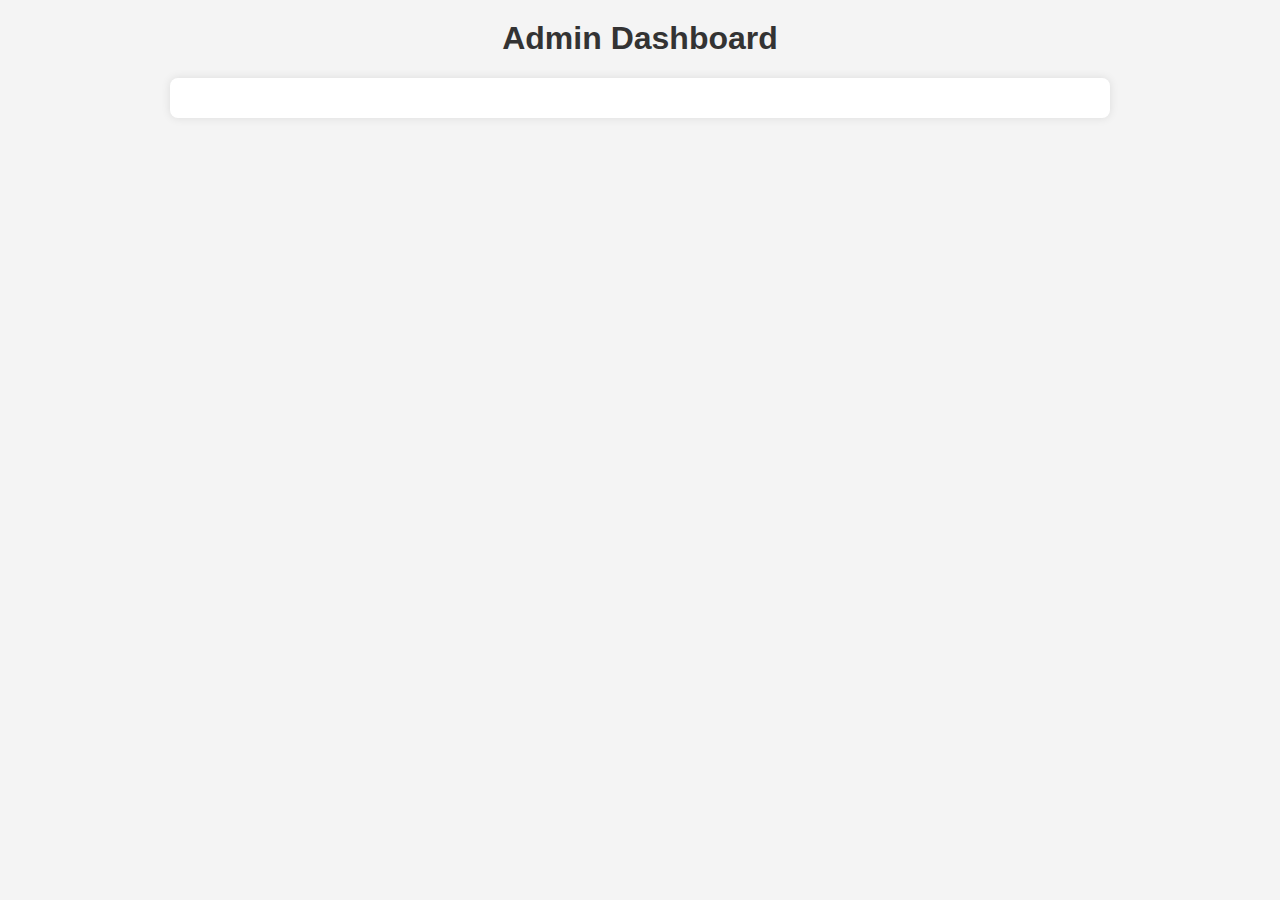
==== frontend/admin.html @ ef0c7151 "Add files via upload" ====
<!DOCTYPE html>
<html lang="en">
<head>
    <meta charset="UTF-8">
    <meta name="viewport" content="width=device-width, initial-scale=1.0">
    <title>Admin Dashboard</title>
    <link rel="stylesheet" href="assets/css/styles.css">
</head>
<body>
    <h1>Admin Dashboard</h1>
    <div id="feedback-list"></div>
    <script src="assets/js/admin.js"></script>
</body>
</html>
---- frontend/assets/css/styles.css ----
/* Estilos Gerais */
body {
    font-family: Arial, sans-serif;
    margin: 0;
    padding: 0;
    background-color: #f4f4f4;
}

h1 {
    text-align: center;
    color: #333;
    margin-top: 20px;
}

/* Estilos do Formulário */
#feedback-form {
    max-width: 600px;
    margin: 20px auto;
    padding: 20px;
    background-color: #fff;
    border-radius: 8px;
    box-shadow: 0 0 10px rgba(0, 0, 0, 0.1);
}

#feedback-form label {
    display: block;
    margin-bottom: 8px;
    font-weight: bold;
}

#feedback-form input, 
#feedback-form textarea {
    width: 100%;
    padding: 10px;
    margin-bottom: 15px;
    border: 1px solid #ddd;
    border-radius: 4px;
}

#feedback-form button {
    background-color: #5cb85c;
    color: white;
    border: none;
    padding: 10px 20px;
    border-radius: 4px;
    cursor: pointer;
}

#feedback-form button:hover {
    background-color: #4cae4c;
}

/* Estilos Gerais para Admin */
#feedback-list {
    max-width: 900px;
    margin: 20px auto;
    padding: 20px;
    background-color: #fff;
    border-radius: 8px;
    box-shadow: 0 0 10px rgba(0, 0, 0, 0.1);
}

.feedback-item {
    padding: 15px;
    border-bottom: 1px solid #ddd;
    margin-bottom: 10px;
}

.feedback-item:last-child {
    border-bottom: none;
}

.feedback-item p {
    margin: 0;
    font-size: 16px;
}

.feedback-item button {
    background-color: #0275d8;
    color: white;
    border: none;
    padding: 5px 10px;
    margin-right: 5px;
    border-radius: 4px;
    cursor: pointer;
}

.feedback-item button:hover {
    background-color: #025aa5;
}

.feedback-item button.delete {
    background-color: #d9534f;
}

.feedback-item button.delete:hover {
    background-color: #c9302c;
}
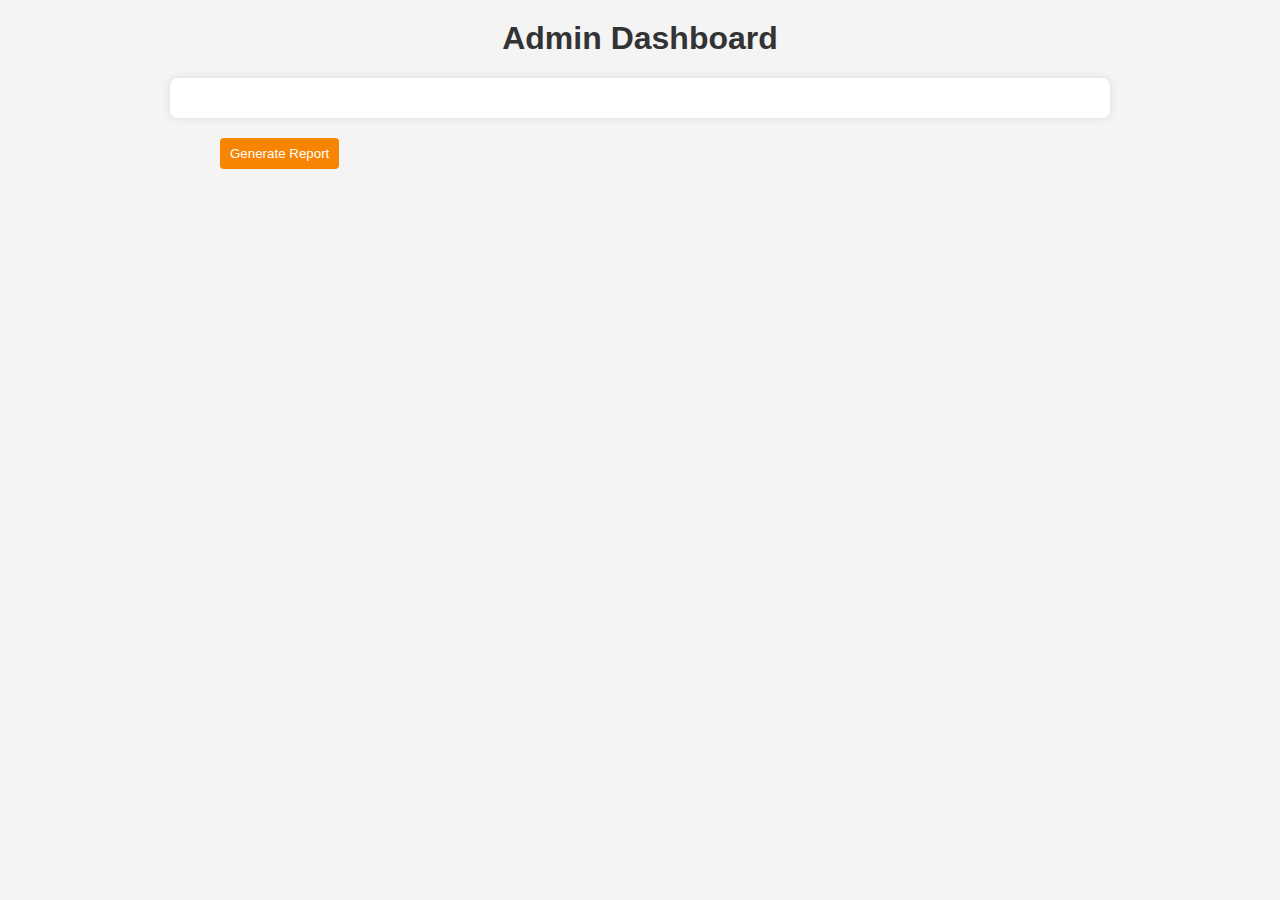
==== commit 3b7412ab: "Add files via upload" ====
--- a/frontend/admin.html
+++ b/frontend/admin.html
@@ -9,6 +9,7 @@
 <body>
     <h1>Admin Dashboard</h1>
     <div id="feedback-list"></div>
+    <button id="generate-report">Generate Report</button>
     <script src="assets/js/admin.js"></script>
 </body>
 </html>
--- a/frontend/assets/css/styles.css
+++ b/frontend/assets/css/styles.css
@@ -76,7 +76,7 @@
 }
 
 .feedback-item button {
-    background-color: #0275d8;
+    background-color: #d80202;
     color: white;
     border: none;
     padding: 5px 10px;
@@ -86,7 +86,7 @@
 }
 
 .feedback-item button:hover {
-    background-color: #025aa5;
+    background-color: #f82525;
 }
 
 .feedback-item button.delete {
@@ -96,3 +96,18 @@
 .feedback-item button.delete:hover {
     background-color: #c9302c;
 }
+
+#generate-report {
+    margin-left: 220px;
+    background-color: #f78402;
+    color: white;
+    border: none;
+    padding: 8px 10px;
+    margin-right: 5px;
+    border-radius: 4px;
+    cursor: pointer;
+}
+
+#generate-report:hover {
+    background-color: #db7623;
+}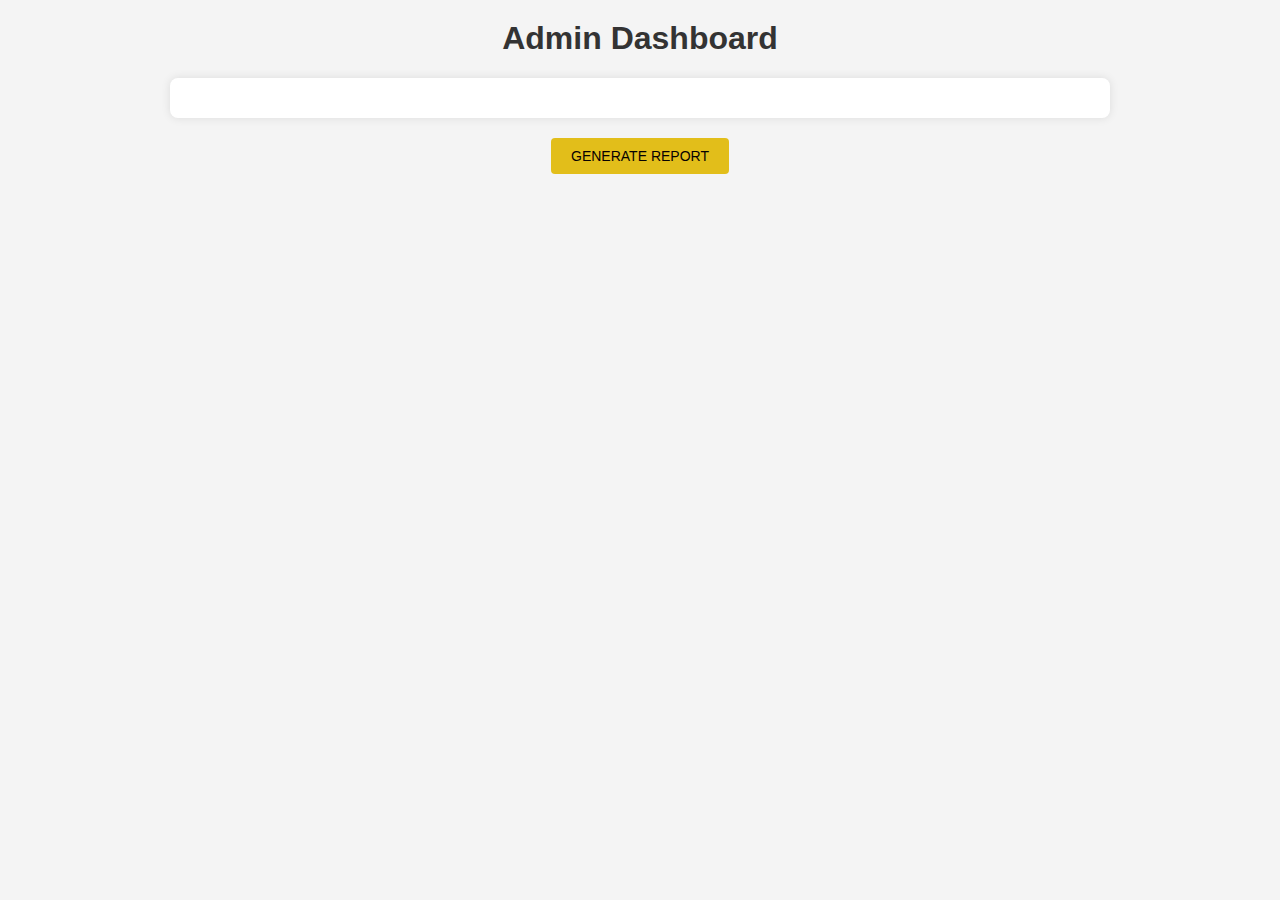
==== commit 0b20f401: "Add files via upload" ====
--- a/frontend/admin.html
+++ b/frontend/admin.html
@@ -7,9 +7,11 @@
     <link rel="stylesheet" href="assets/css/styles.css">
 </head>
 <body>
-    <h1>Admin Dashboard</h1>
-    <div id="feedback-list"></div>
-    <button id="generate-report">Generate Report</button>
+    <div id="admin-container">
+        <h1>Admin Dashboard</h1>
+        <div id="feedback-list"></div>
+        <button id="generate-report">Generate Report</button>
+    </div>
     <script src="assets/js/admin.js"></script>
 </body>
 </html>
--- a/frontend/assets/css/styles.css
+++ b/frontend/assets/css/styles.css
@@ -1,4 +1,4 @@
-/* Estilos Gerais */
+/* All */
 body {
     font-family: Arial, sans-serif;
     margin: 0;
@@ -12,7 +12,7 @@
     margin-top: 20px;
 }
 
-/* Estilos do Formulário */
+/* Form */
 #feedback-form {
     max-width: 600px;
     margin: 20px auto;
@@ -44,13 +44,39 @@
     padding: 10px 20px;
     border-radius: 4px;
     cursor: pointer;
+    transition: background-color 0.3s ease;
 }
 
 #feedback-form button:hover {
     background-color: #4cae4c;
 }
 
-/* Estilos Gerais para Admin */
+/* Rating Stars */
+.star-rating {
+    display: flex;
+    flex-direction: row-reverse;
+    justify-content: center;
+    margin-bottom: 15px;
+}
+
+.star-rating input[type="radio"] {
+    display: none;
+}
+
+.star-rating label {
+    font-size: 2em;
+    color: #ddd;
+    cursor: pointer;
+    transition: color 0.2s;
+}
+
+.star-rating input[type="radio"]:checked ~ label,
+.star-rating label:hover,
+.star-rating label:hover ~ label {
+    color: #f5b301;
+}
+
+/* Feedback List */
 #feedback-list {
     max-width: 900px;
     margin: 20px auto;
@@ -61,9 +87,14 @@
 }
 
 .feedback-item {
+    display: flex;
+    justify-content: space-between;
+    align-items: center;
     padding: 15px;
     border-bottom: 1px solid #ddd;
     margin-bottom: 10px;
+    word-wrap: break-word;
+    max-width: 100%;
 }
 
 .feedback-item:last-child {
@@ -73,41 +104,38 @@
 .feedback-item p {
     margin: 0;
     font-size: 16px;
+    flex: 1;
 }
 
 .feedback-item button {
-    background-color: #d80202;
+    background-color: #b8041c;
     color: white;
     border: none;
     padding: 5px 10px;
-    margin-right: 5px;
+    margin-left: 15px;
     border-radius: 4px;
     cursor: pointer;
+    transition: background-color 0.3s ease;
 }
 
 .feedback-item button:hover {
-    background-color: #f82525;
-}
-
-.feedback-item button.delete {
-    background-color: #d9534f;
-}
-
-.feedback-item button.delete:hover {
-    background-color: #c9302c;
+    background-color: #ce0819;
 }
 
 #generate-report {
-    margin-left: 220px;
-    background-color: #f78402;
-    color: white;
+    font-size: 14px;
+    text-transform: uppercase;
+    background-color: #e2be1a;
+    color: rgb(7, 1, 1);
     border: none;
-    padding: 8px 10px;
-    margin-right: 5px;
+    padding: 10px 20px;
+    margin: 20px auto;
+    display: block;
     border-radius: 4px;
     cursor: pointer;
+    transition: background-color 0.3s ease;
 }
 
 #generate-report:hover {
-    background-color: #db7623;
-}+    background-color: #f7d027;
+}
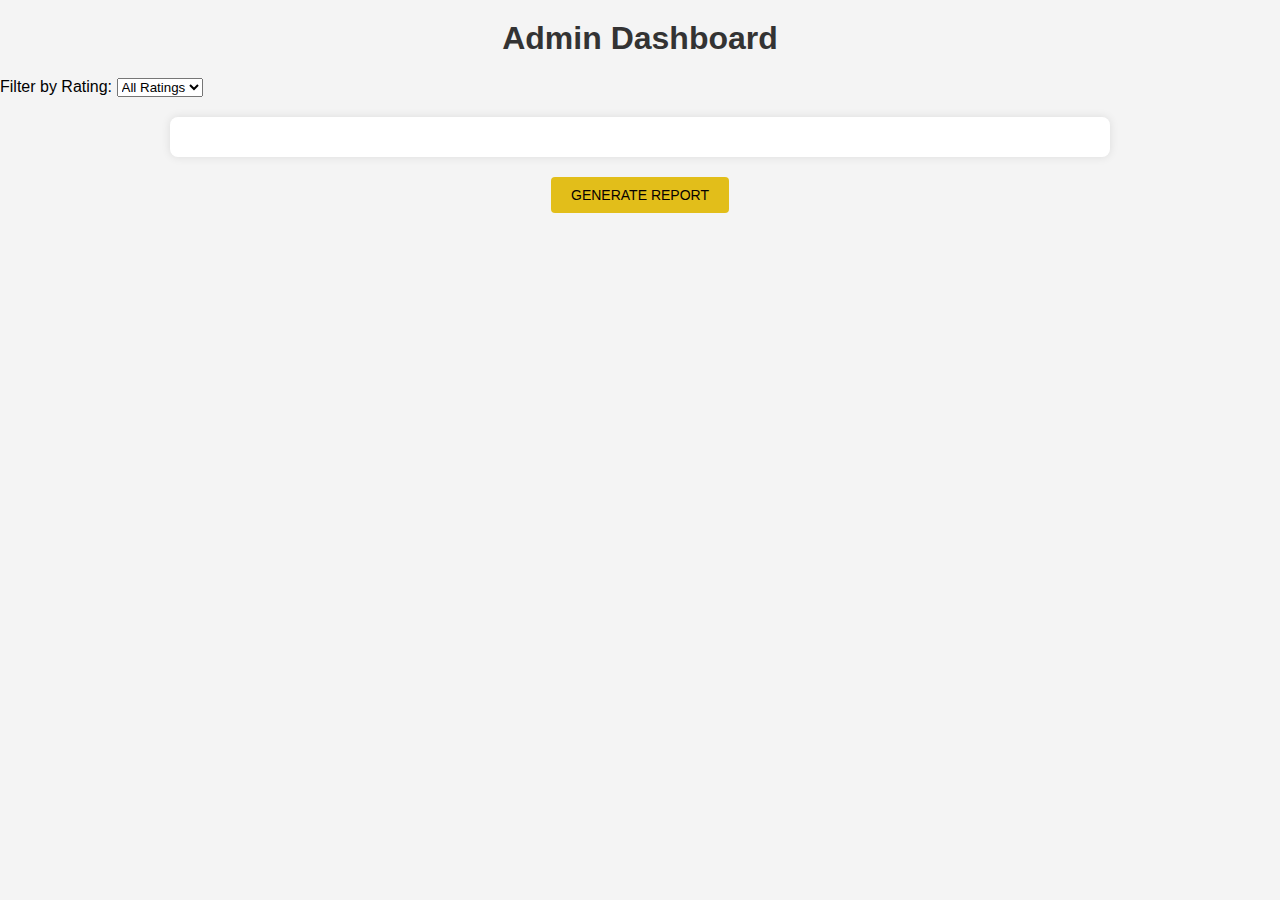
==== commit 26699f3b: "Add files via upload" ====
--- a/frontend/admin.html
+++ b/frontend/admin.html
@@ -7,11 +7,20 @@
     <link rel="stylesheet" href="assets/css/styles.css">
 </head>
 <body>
-    <div id="admin-container">
-        <h1>Admin Dashboard</h1>
-        <div id="feedback-list"></div>
-        <button id="generate-report">Generate Report</button>
-    </div>
+    <h1>Admin Dashboard</h1>
+    <label for="rating-filter">Filter by Rating:</label>
+    <select id="rating-filter">
+        <option value="">All Ratings</option>
+        <option value="0">0</option>
+        <option value="1">1</option>
+        <option value="2">2</option>
+        <option value="3">3</option>
+        <option value="4">4</option>
+        <option value="5">5</option>
+    </select>
+    
+    <div id="feedback-list"></div>
+    <button id="generate-report">Generate Report</button>
     <script src="assets/js/admin.js"></script>
 </body>
 </html>
